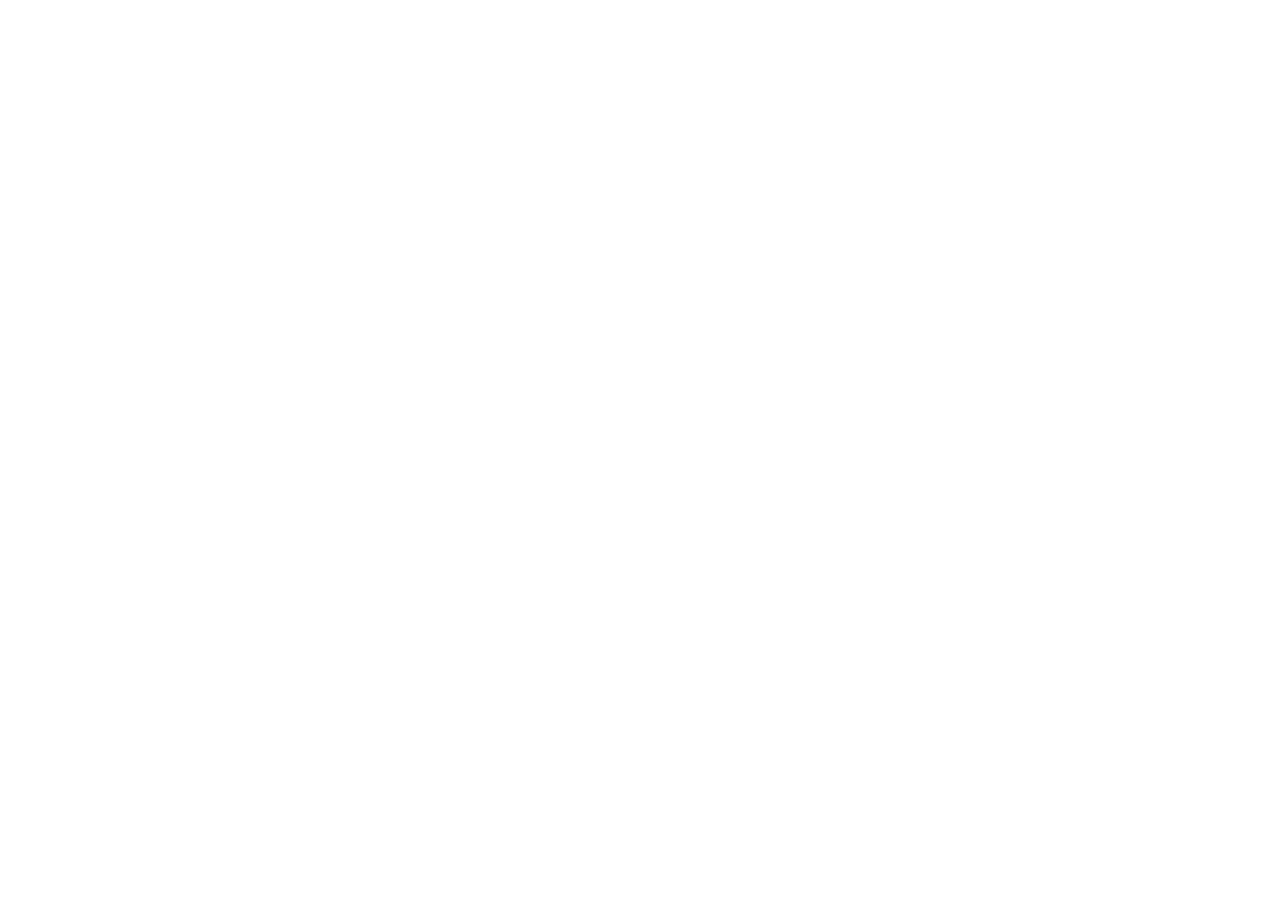
==== index.html @ 9ac6953d "added head info to html" ====
<!DOCTYPE html>
<html lang="en">

<head>
    <meta charset="UTF-8">
    <meta name="viewport" content="width=device-width, initial-scale=1.0">

    <link rel="stylesheet" href="https://stackpath.bootstrapcdn.com/bootstrap/4.5.0/css/bootstrap.min.css" integrity="sha384-9aIt2nRpC12Uk9gS9baDl411NQApFmC26EwAOH8WgZl5MYYxFfc+NcPb1dKGj7Sk" crossorigin="anonymous">
    <link rel="stylesheet" type="text/css" href="style.css">

    <title>Homework 4 - Code Quiz</title>
</head>
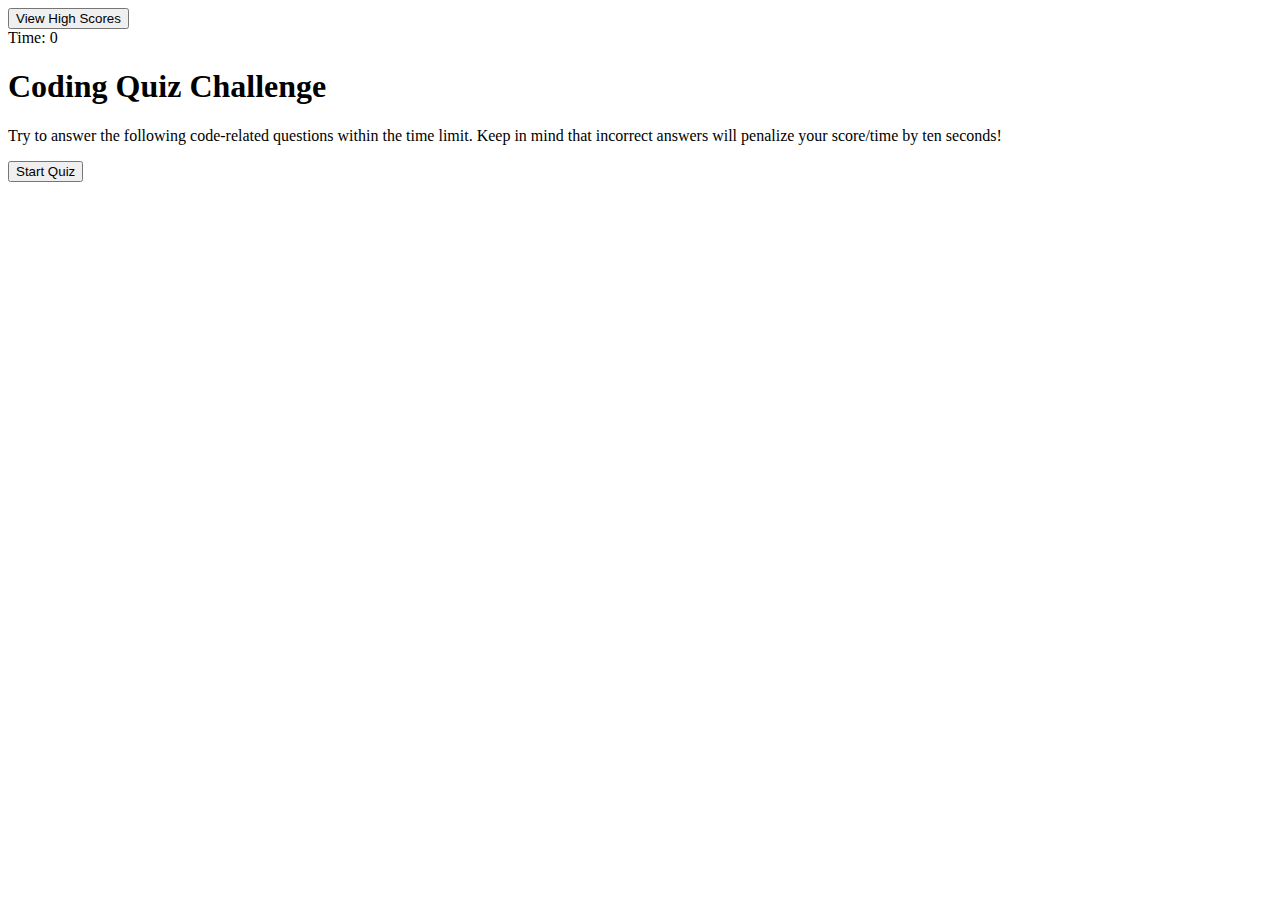
==== commit a6325646: "added base html" ====
--- a/index.html
+++ b/index.html
@@ -5,8 +5,37 @@
     <meta charset="UTF-8">
     <meta name="viewport" content="width=device-width, initial-scale=1.0">
 
+    <!-- CSS Links -->
     <link rel="stylesheet" href="https://stackpath.bootstrapcdn.com/bootstrap/4.5.0/css/bootstrap.min.css" integrity="sha384-9aIt2nRpC12Uk9gS9baDl411NQApFmC26EwAOH8WgZl5MYYxFfc+NcPb1dKGj7Sk" crossorigin="anonymous">
     <link rel="stylesheet" type="text/css" href="style.css">
 
     <title>Homework 4 - Code Quiz</title>
-</head>+</head>
+
+<body>
+
+    <!-- The top row contains a link to see a high scores list and the quiz timer -->
+    <div id="topRow">
+        <button id="highScores">View High Scores</button>
+        <div id="timer">Time: 0</div>
+    </div>
+
+    <!-- The Quiz Box has a button to start the quiz and will contain the questions and answer choices for the quiz -->
+    <div id="quizBox">
+        <h1>Coding Quiz Challenge</h1>
+        <p>Try to answer the following code-related questions within the time limit. Keep in mind that incorrect answers will penalize your score/time by ten seconds!</p>
+        <ul id="choiceList"></ul>
+        <button id="startQuiz">Start Quiz</button>
+    </div>
+
+
+
+
+    <!-- Javascript links -->
+    <script src="https://code.jquery.com/jquery-3.5.1.slim.min.js" integrity="sha384-DfXdz2htPH0lsSSs5nCTpuj/zy4C+OGpamoFVy38MVBnE+IbbVYUew+OrCXaRkfj" crossorigin="anonymous"></script>
+    <script src="https://cdn.jsdelivr.net/npm/popper.js@1.16.0/dist/umd/popper.min.js" integrity="sha384-Q6E9RHvbIyZFJoft+2mJbHaEWldlvI9IOYy5n3zV9zzTtmI3UksdQRVvoxMfooAo" crossorigin="anonymous"></script>
+    <script src="https://stackpath.bootstrapcdn.com/bootstrap/4.5.0/js/bootstrap.min.js" integrity="sha384-OgVRvuATP1z7JjHLkuOU7Xw704+h835Lr+6QL9UvYjZE3Ipu6Tp75j7Bh/kR0JKI" crossorigin="anonymous"></script>
+
+    <script src="script.js"></script>
+
+</body>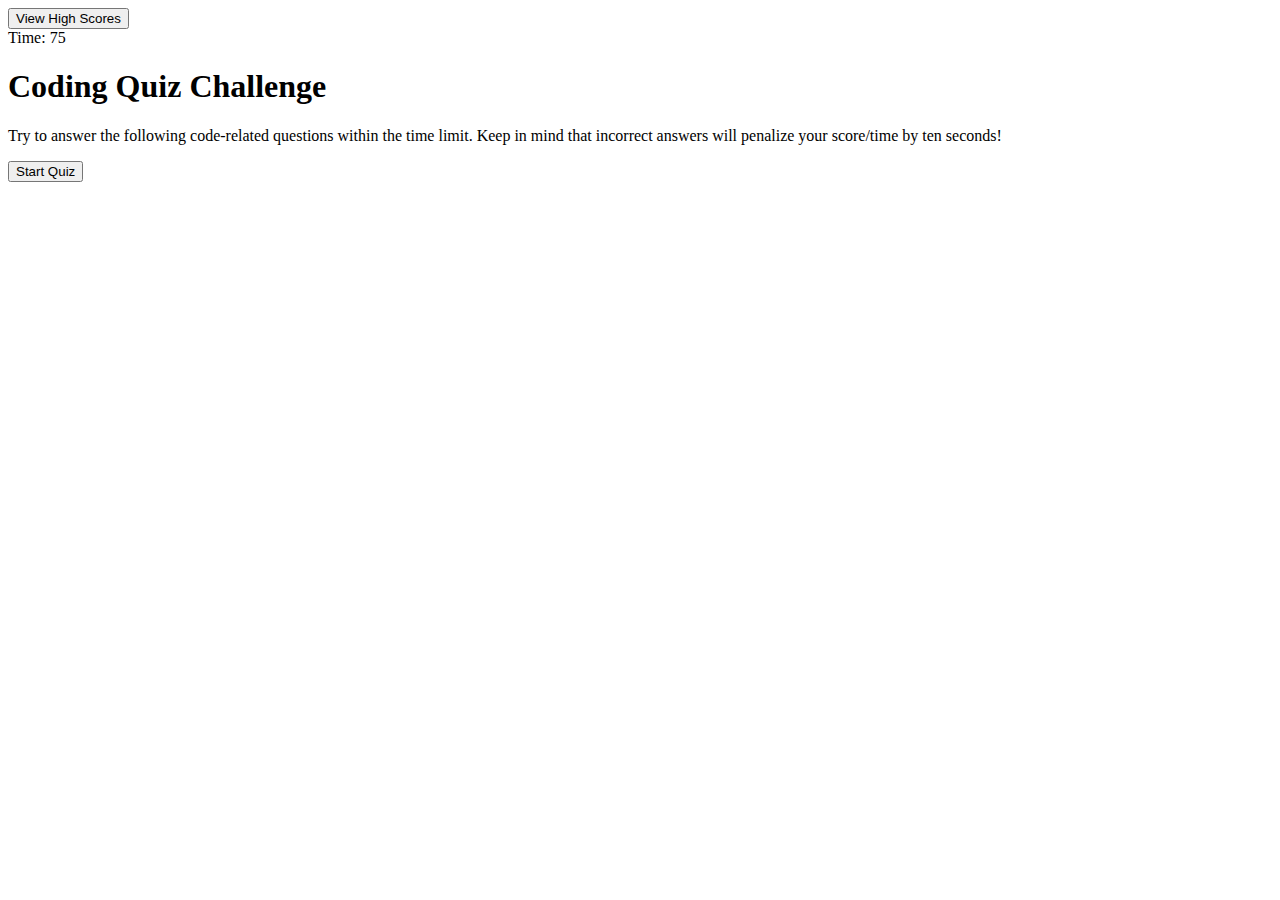
==== commit 0f486eea: "added main page js" ====
--- a/index.html
+++ b/index.html
@@ -16,15 +16,16 @@
 
     <!-- The top row contains a link to see a high scores list and the quiz timer -->
     <div id="topRow">
-        <button id="highScores">View High Scores</button>
-        <div id="timer">Time: 0</div>
+        <button id="scoresBtn">View High Scores</button>
+        <div id="timer">Time: 75</div>
     </div>
 
     <!-- The Quiz Box has a button to start the quiz and will contain the questions and answer choices for the quiz -->
     <div id="quizBox">
-        <h1>Coding Quiz Challenge</h1>
-        <p>Try to answer the following code-related questions within the time limit. Keep in mind that incorrect answers will penalize your score/time by ten seconds!</p>
+        <h1 id="questionNum">Coding Quiz Challenge</h1>
+        <p id="currentQuestion">Try to answer the following code-related questions within the time limit. Keep in mind that incorrect answers will penalize your score/time by ten seconds!</p>
         <ul id="choiceList"></ul>
+        <div id="correctAnswer"></div>
         <button id="startQuiz">Start Quiz</button>
     </div>
 
